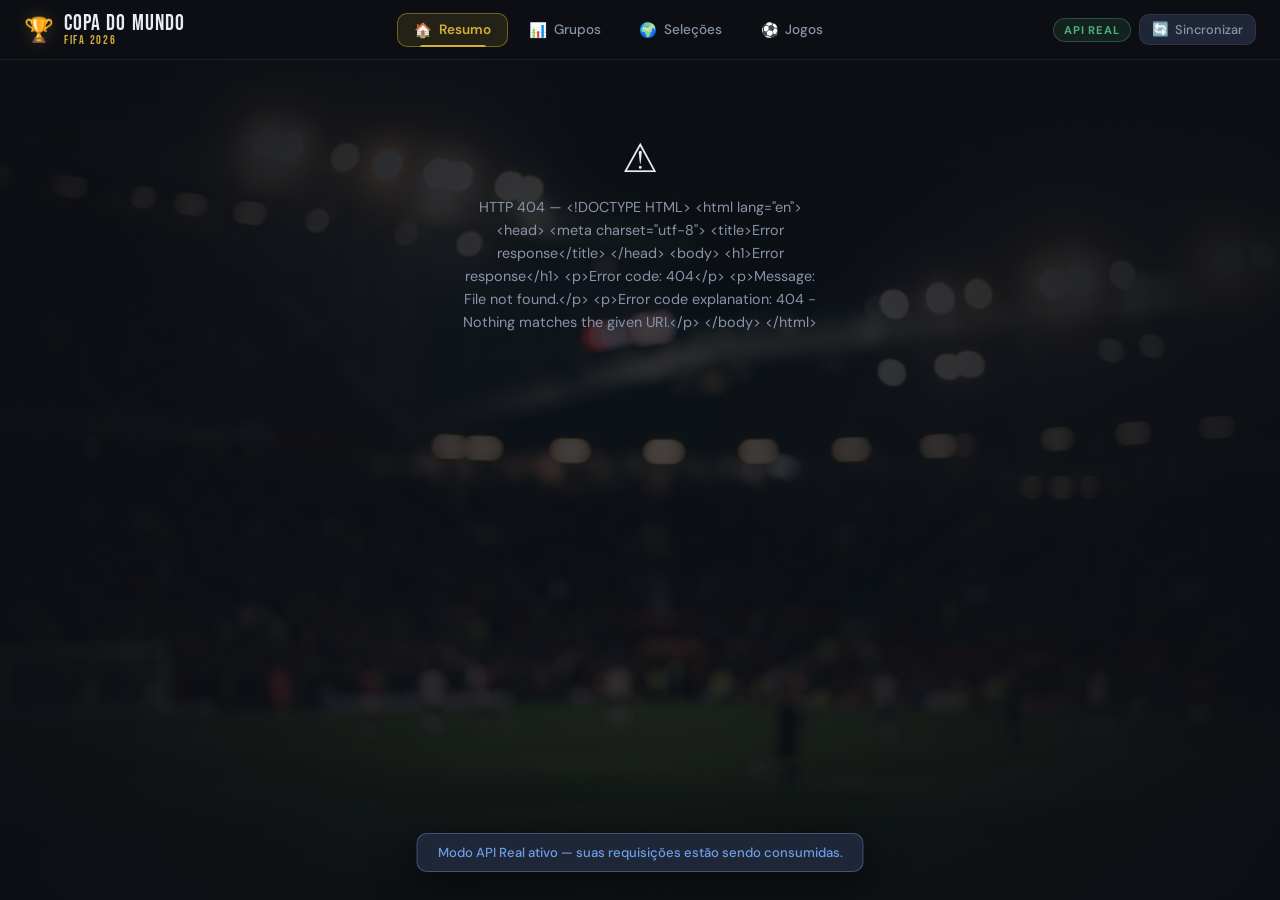
==== index.html @ 44f91d83 "feat: configurado deploy integrado e novas estatísticas" ====
<!DOCTYPE html>
<html lang="pt-BR">
<head>
  <meta charset="UTF-8" />
  <meta name="viewport" content="width=device-width, initial-scale=1.0" />
  <meta name="description" content="Dashboard analítico da Copa do Mundo FIFA 2026 — estatísticas, grupos e confrontos." />
  <title>Copa do Mundo 2026 · Dashboard</title>

  <!-- Google Fonts: Bebas Neue (display) + DM Sans (corpo) + DM Mono (dados) -->
  <link rel="preconnect" href="https://fonts.googleapis.com" />
  <link rel="preconnect" href="https://fonts.gstatic.com" crossorigin />
  <link
    href="https://fonts.googleapis.com/css2?family=Bebas+Neue&family=DM+Sans:opsz,wght@9..40,300;9..40,400;9..40,500;9..40,600;9..40,700&family=DM+Mono:wght@400;500&display=swap"
    rel="stylesheet"
  />

  <link rel="stylesheet" href="css/main.css" />
</head>
<body>

  <!-- ═══════════════════════════════════════════
       NAVBAR — fixa no topo, sempre visível
       ═══════════════════════════════════════════ -->
  <nav class="navbar" role="navigation" aria-label="Navegação principal">

    <!-- Brand -->
    <div class="navbar__brand" aria-hidden="true">
      <span class="navbar__trophy">🏆</span>
      <div>
        <span class="navbar__title">Copa do Mundo</span>
        <span class="navbar__year">FIFA 2026</span>
      </div>
    </div>

    <!-- Tabs (geradas por app.js via buildNavbar()) -->
    <ul id="nav-list" role="tablist" aria-label="Seções do dashboard">
      <!-- Populado dinamicamente pelo app.js -->
    </ul>

    <!-- Indicador de fonte de dados (Mock / API Real) e botão Sincronizar -->
    <div class="navbar__actions">
      <span id="mode-indicator" class="mode-badge mode-badge--mock" aria-live="polite">
        Mock
      </span>
      <button id="sync-button" class="btn-sync" aria-label="Sincronizar dados">
        <span class="btn-sync__icon">🔄</span>
        <span class="btn-sync__text">Sincronizar</span>
      </button>
    </div>

    <!-- Botão hamburger — visível apenas em mobile -->
    <button
      class="menu-toggle"
      id="menu-toggle"
      aria-label="Abrir menu de navegação"
      aria-expanded="false"
      aria-controls="nav-list"
    >
      <span class="menu-toggle__bar"></span>
      <span class="menu-toggle__bar"></span>
      <span class="menu-toggle__bar"></span>
    </button>

  </nav>

  <!-- Overlay escuro para fechar menu mobile -->
  <div id="nav-overlay" class="hidden" aria-hidden="true"></div>

  <!-- ═══════════════════════════════════════════
       SHELL DA APLICAÇÃO
       ═══════════════════════════════════════════ -->
  <div class="app-shell">
    <!--
      #app-view é o único container onde as views são renderizadas.
      O roteador em app.js substitui o innerHTML deste elemento
      ao navegar entre abas — sem recarregar a página.
    -->
    <main
      id="app-view"
      role="tabpanel"
      aria-live="polite"
      aria-label="Conteúdo da aba selecionada"
    >
      <!-- Conteúdo inicial: loader (substituído pelo app.js) -->
      <div class="loader-wrap">
        <div class="spinner"></div>
        <span class="loader-text">Iniciando dashboard…</span>
      </div>
    </main>
  </div>

  <!--
    ═══════════════════════════════════════════════
    SCRIPTS
    Carregados como módulos ES6 para suportar
    import/export entre os arquivos do projeto.
    ═══════════════════════════════════════════════

    ATENÇÃO: Para rodar localmente sem um servidor,
    você precisa de um servidor HTTP simples, pois
    módulos ES6 não funcionam via file://.

    Opções rápidas:
      • VS Code → extensão "Live Server" (clique em "Go Live")
      • Terminal → npx serve .
      • Terminal → python -m http.server 8080
  -->
  <script type="module" src="app.js"></script>

</body>
</html>
---- css/main.css ----
/* ============================================================
   COPA DO MUNDO 2026 · SPA DASHBOARD
   css/main.css
   ============================================================ */

/* ─── TOKENS DE DESIGN ───────────────────────────────────────── */
*, *::before, *::after { box-sizing: border-box; margin: 0; padding: 0; }

:root {
  /* Superfícies */
  --bg-base:        #0D0F14;
  --bg-surface:     #161B27;
  --bg-card:        #1F2638;
  --bg-card-hover:  #252D42;
  --bg-card-active: #1C2E4A;
  --border:         rgba(255,255,255,0.07);
  --border-active:  rgba(212,175,55,0.45);

  /* Paleta de acento */
  --gold:           #D4AF37;
  --gold-dim:       rgba(212,175,55,0.12);
  --gold-glow:      rgba(212,175,55,0.25);
  --green-win:      #4CAF7D;
  --red-loss:       #E05A5A;
  --blue-draw:      #6B9FE4;

  /* Texto */
  --text-primary:   #E8EDF5;
  --text-secondary: #8A94A8;
  --text-muted:     #4B566B;

  /* Tipografia */
  --font-display:   'Bebas Neue', 'Barlow Condensed', sans-serif;
  --font-body:      'DM Sans', 'Inter', system-ui, sans-serif;
  --font-mono:      'DM Mono', 'Fira Code', monospace;

  /* Layout */
  --navbar-h:       60px;
  --radius-sm:      6px;
  --radius-md:      10px;
  --radius-lg:      16px;
  --radius-xl:      22px;

  /* Sombras */
  --shadow-card:    0 4px 20px rgba(0,0,0,0.4);
  --shadow-float:   0 8px 40px rgba(0,0,0,0.6);
}

/* ─── BASE ───────────────────────────────────────────────────── */
html { scroll-behavior: smooth; font-size: 16px; }

body {
  font-family: var(--font-body);
  background: radial-gradient(circle at center, rgba(13, 15, 20, 0.75), #0D0F14), url('stadium_bg.png') no-repeat center center fixed;
  background-size: cover;
  color: var(--text-primary);
  min-height: 100vh;
  -webkit-font-smoothing: antialiased;
  -moz-osx-font-smoothing: grayscale;
  overflow-x: hidden;
}

button { font-family: inherit; cursor: pointer; }
a      { color: inherit; text-decoration: none; }
ul, ol { list-style: none; }
img    { max-width: 100%; display: block; }

/* ─── SCROLLBAR GLOBAL ────────────────────────────────────────── */
::-webkit-scrollbar        { width: 5px; height: 5px; }
::-webkit-scrollbar-track  { background: transparent; }
::-webkit-scrollbar-thumb  { background: var(--bg-card); border-radius: 99px; }
::-webkit-scrollbar-thumb:hover { background: var(--text-muted); }

/* ─── NAVBAR ─────────────────────────────────────────────────── */
.navbar {
  position: fixed;
  top: 0; left: 0; right: 0;
  height: var(--navbar-h);
  background: rgba(13, 15, 20, 0.88);
  backdrop-filter: blur(16px);
  -webkit-backdrop-filter: blur(16px);
  border-bottom: 1px solid var(--border);
  display: flex;
  align-items: center;
  justify-content: space-between;
  padding: 0 24px;
  z-index: 200;
  gap: 16px;
}

/* Brand */
.navbar__brand {
  display: flex;
  align-items: center;
  gap: 10px;
  flex-shrink: 0;
  user-select: none;
}
.navbar__trophy {
  font-size: 1.5rem;
  filter: drop-shadow(0 0 8px var(--gold-glow));
}
.navbar__title {
  font-family: var(--font-display);
  font-size: 1.35rem;
  letter-spacing: 0.05em;
  color: var(--text-primary);
  line-height: 1;
}
.navbar__year {
  display: block;
  font-family: var(--font-display);
  font-size: 0.72rem;
  letter-spacing: 0.15em;
  color: var(--gold);
  line-height: 1;
}

/* Tabs de navegação */
#nav-list {
  display: flex;
  align-items: center;
  gap: 4px;
  flex: 1;
  justify-content: center;
}

.nav-tab {
  display: flex;
  align-items: center;
  gap: 6px;
  background: transparent;
  border: 1px solid transparent;
  border-radius: var(--radius-md);
  padding: 7px 16px;
  color: var(--text-secondary);
  font-size: 0.85rem;
  font-weight: 500;
  letter-spacing: 0.01em;
  transition: color 0.18s, background 0.18s, border-color 0.18s;
  white-space: nowrap;
  position: relative;
}

.nav-tab__icon { font-size: 0.9rem; }

.nav-tab:hover {
  color: var(--text-primary);
  background: var(--bg-card);
}

.nav-tab.active {
  color: var(--gold);
  background: var(--gold-dim);
  border-color: var(--border-active);
  font-weight: 600;
}

/* Linha decorativa embaixo da aba ativa */
.nav-tab.active::after {
  content: "";
  position: absolute;
  bottom: -1px;
  left: 20%; right: 20%;
  height: 2px;
  background: var(--gold);
  border-radius: 2px 2px 0 0;
}

/* Indicador de modo (Mock / API Real) */
.mode-badge {
  flex-shrink: 0;
  font-size: 0.7rem;
  font-weight: 700;
  letter-spacing: 0.08em;
  text-transform: uppercase;
  padding: 4px 10px;
  border-radius: 99px;
  border: 1px solid;
}
.mode-badge--mock {
  color: var(--gold);
  background: var(--gold-dim);
  border-color: rgba(212,175,55,0.3);
}
.mode-badge--live {
  color: var(--green-win);
  background: rgba(76,175,125,0.12);
  border-color: rgba(76,175,125,0.35);
  animation: pulse-badge 2s ease-in-out infinite;
}

@keyframes pulse-badge {
  0%,100% { box-shadow: 0 0 0 0 rgba(76,175,125,0.3); }
  50%      { box-shadow: 0 0 0 6px rgba(76,175,125,0); }
}

.navbar__actions {
  display: flex;
  align-items: center;
  gap: 8px;
  flex-shrink: 0;
}

.btn-sync {
  background: var(--bg-card);
  border: 1px solid var(--border);
  border-radius: var(--radius-md);
  padding: 6px 12px;
  color: var(--text-secondary);
  font-size: 0.8rem;
  font-weight: 500;
  display: flex;
  align-items: center;
  gap: 6px;
  transition: color 0.18s, background 0.18s, border-color 0.18s, transform 0.1s;
}

.btn-sync:hover {
  color: var(--text-primary);
  background: var(--bg-card-hover);
  border-color: rgba(255, 255, 255, 0.15);
}

.btn-sync:active {
  transform: scale(0.97);
}

.btn-sync__icon {
  display: inline-block;
  font-size: 0.85rem;
  transition: transform 0.3s ease;
}

/* Animação de rotação ao sincronizar */
.btn-sync--syncing .btn-sync__icon {
  animation: spin-sync 1s linear infinite;
  color: var(--gold);
}

@keyframes spin-sync {
  from { transform: rotate(0deg); }
  to { transform: rotate(360deg); }
}

.btn-sync--syncing {
  pointer-events: none;
  opacity: 0.7;
}

@media (max-width: 576px) {
  .btn-sync__text {
    display: none;
  }
  .btn-sync {
    padding: 6px 8px;
  }
}

/* Botão hamburger (mobile) */
.menu-toggle {
  display: none;
  flex-direction: column;
  justify-content: center;
  gap: 4px;
  background: none;
  border: 1px solid var(--border);
  border-radius: var(--radius-sm);
  padding: 7px 9px;
  cursor: pointer;
}
.menu-toggle__bar {
  width: 18px; height: 2px;
  background: var(--text-secondary);
  border-radius: 2px;
  transition: transform 0.2s, opacity 0.2s;
}

/* Overlay mobile */
#nav-overlay {
  display: block;
  position: fixed;
  inset: 0;
  background: rgba(0,0,0,0.55);
  z-index: 190;
  backdrop-filter: blur(2px);
}
#nav-overlay.hidden { display: none; }

/* ─── LAYOUT PRINCIPAL ────────────────────────────────────────── */
.app-shell {
  padding-top: var(--navbar-h);
  min-height: 100vh;
}

#app-view {
  padding: 32px 40px;
  max-width: 1400px;
  margin: 0 auto;
  min-height: calc(100vh - var(--navbar-h));
}

/* ─── LOADER ─────────────────────────────────────────────────── */
.loader-wrap {
  display: flex;
  flex-direction: column;
  align-items: center;
  justify-content: center;
  gap: 16px;
  min-height: 40vh;
  color: var(--text-secondary);
}
.spinner {
  width: 36px; height: 36px;
  border: 3px solid var(--bg-card);
  border-top-color: var(--gold);
  border-radius: 50%;
  animation: spin 0.75s linear infinite;
}
@keyframes spin { to { transform: rotate(360deg); } }
.loader-text { font-size: 0.85rem; letter-spacing: 0.04em; }

/* ─── ESTADO DE ERRO ─────────────────────────────────────────── */
.error-state {
  display: flex;
  flex-direction: column;
  align-items: center;
  justify-content: center;
  gap: 12px;
  min-height: 30vh;
  text-align: center;
  padding: 40px 20px;
}
.error-icon { font-size: 2.5rem; }
.error-state p {
  color: var(--text-secondary);
  max-width: 360px;
  font-size: 0.9rem;
  line-height: 1.6;
}

/* ─── TOAST ──────────────────────────────────────────────────── */
.toast {
  position: fixed;
  bottom: 28px;
  left: 50%;
  transform: translateX(-50%) translateY(20px);
  background: var(--bg-card);
  border: 1px solid var(--border);
  border-radius: var(--radius-md);
  padding: 10px 20px;
  font-size: 0.82rem;
  font-weight: 500;
  color: var(--text-secondary);
  z-index: 500;
  opacity: 0;
  transition: opacity 0.25s, transform 0.25s;
  white-space: nowrap;
  box-shadow: var(--shadow-float);
}
.toast--visible {
  opacity: 1;
  transform: translateX(-50%) translateY(0);
}
.toast--info    { border-color: rgba(107,159,228,0.4); color: var(--blue-draw); }
.toast--success { border-color: rgba(76,175,125,0.4);  color: var(--green-win); }
.toast--error   { border-color: rgba(224,90,90,0.4);   color: var(--red-loss);  }

/* ─── BADGES ─────────────────────────────────────────────────── */
.badge {
  display: inline-flex;
  align-items: center;
  gap: 4px;
  font-size: 0.68rem;
  font-weight: 700;
  letter-spacing: 0.07em;
  text-transform: uppercase;
  padding: 3px 9px;
  border-radius: 99px;
  border: 1px solid;
}
.badge--round {
  color: var(--gold);
  background: var(--gold-dim);
  border-color: rgba(212,175,55,0.25);
}
.badge--live {
  color: var(--red-loss);
  background: rgba(224,90,90,0.12);
  border-color: rgba(224,90,90,0.3);
  animation: pulse-badge 1.5s ease-in-out infinite;
}
.badge--upcoming {
  color: var(--blue-draw);
  background: rgba(107,159,228,0.1);
  border-color: rgba(107,159,228,0.25);
}

/* ─── TÍTULOS DE SEÇÃO ────────────────────────────────────────── */
.view-header { margin-bottom: 28px; }
.view-title {
  font-family: var(--font-display);
  font-size: 2.2rem;
  letter-spacing: 0.04em;
  color: var(--text-primary);
  line-height: 1;
}
.view-subtitle {
  font-size: 0.82rem;
  color: var(--text-muted);
  margin-top: 6px;
  font-weight: 500;
  letter-spacing: 0.04em;
  text-transform: uppercase;
}
.section-title {
  display: flex;
  align-items: center;
  gap: 8px;
  font-family: var(--font-display);
  font-size: 1.3rem;
  letter-spacing: 0.04em;
  color: var(--text-primary);
  margin-bottom: 16px;
}
.section-title__icon { font-size: 1rem; }

/* ════════════════════════════════════════════════════════════════
   VIEW: HOME
   ════════════════════════════════════════════════════════════════ */
.view-home {
  display: flex;
  flex-direction: column;
  gap: 32px;
}

/* Hero match */
.hero-match {
  background: var(--bg-surface);
  border: 1px solid var(--border);
  border-radius: var(--radius-xl);
  padding: 32px 40px;
  position: relative;
  overflow: hidden;
}

/* Grade sutil de fundo (efeito campo) */
.hero-match::before {
  content: "";
  position: absolute;
  inset: 0;
  background-image:
    linear-gradient(rgba(255,255,255,0.015) 1px, transparent 1px),
    linear-gradient(90deg, rgba(255,255,255,0.015) 1px, transparent 1px);
  background-size: 48px 48px;
  pointer-events: none;
}

.hero-match::after {
  content: "";
  position: absolute;
  inset: 0;
  background:
    radial-gradient(ellipse at 15% 50%, rgba(212,175,55,0.06) 0%, transparent 55%),
    radial-gradient(ellipse at 85% 50%, rgba(212,175,55,0.04) 0%, transparent 55%);
  pointer-events: none;
}

.hero-match__eyebrow {
  display: flex;
  align-items: center;
  gap: 8px;
  margin-bottom: 24px;
  flex-wrap: wrap;
}

.hero-match__date {
  font-size: 0.78rem;
  color: var(--text-muted);
  font-weight: 500;
  letter-spacing: 0.03em;
}

.hero-match__pitch {
  display: grid;
  grid-template-columns: 1fr auto 1fr;
  align-items: center;
  gap: 24px;
  position: relative;
  z-index: 1;
}

.hero-team {
  display: flex;
  flex-direction: column;
  align-items: center;
  gap: 10px;
  transition: opacity 0.2s;
}

.hero-team.loser  { opacity: 0.45; }
.hero-team.winner { opacity: 1; }

.hero-team--home { align-items: flex-end; text-align: right; }
.hero-team--away { align-items: flex-start; text-align: left; }

.hero-team__flag {
  font-size: 3.5rem;
  line-height: 1;
  filter: drop-shadow(0 4px 12px rgba(0,0,0,0.5));
  transition: transform 0.2s;
}
.hero-team:hover .hero-team__flag { transform: scale(1.08); }

.hero-team__name {
  font-family: var(--font-display);
  font-size: 1.5rem;
  letter-spacing: 0.04em;
  color: var(--text-primary);
  line-height: 1;
}
.hero-team__abbr {
  font-size: 0.7rem;
  font-weight: 700;
  letter-spacing: 0.12em;
  color: var(--text-muted);
  text-transform: uppercase;
}

.hero-score {
  display: flex;
  flex-direction: column;
  align-items: center;
  gap: 8px;
}

.hero-score__board {
  display: flex;
  align-items: center;
  gap: 14px;
  font-family: var(--font-display);
}

.hero-score__num {
  font-size: 5.5rem;
  font-weight: 400;
  line-height: 1;
  color: var(--text-primary);
  min-width: 60px;
  text-align: center;
  letter-spacing: -0.02em;
}
.hero-score__num.winner { color: var(--gold); }
.hero-score__num.loser  { color: var(--text-muted); }

.hero-score__sep {
  font-size: 3.5rem;
  color: var(--text-muted);
  font-weight: 300;
}

.hero-score__status {
  font-size: 0.72rem;
  font-weight: 600;
  letter-spacing: 0.1em;
  text-transform: uppercase;
  color: var(--text-muted);
}
.hero-score__venue {
  font-size: 0.75rem;
  color: var(--text-muted);
}

/* Cards de resumo */
.summary-cards {
  display: grid;
  grid-template-columns: repeat(4, 1fr);
  gap: 14px;
}

.summary-card {
  background: var(--bg-surface);
  border: 1px solid var(--border);
  border-radius: var(--radius-lg);
  padding: 20px 16px;
  display: flex;
  flex-direction: column;
  align-items: center;
  gap: 6px;
  text-align: center;
  transition: border-color 0.18s, transform 0.18s;
}
.summary-card:hover {
  border-color: var(--border-active);
  transform: translateY(-2px);
}
.summary-card__icon { font-size: 1.4rem; }
.summary-card__value {
  font-family: var(--font-display);
  font-size: 2.6rem;
  color: var(--gold);
  line-height: 1;
}
.summary-card__label {
  font-size: 0.72rem;
  font-weight: 600;
  letter-spacing: 0.06em;
  text-transform: uppercase;
  color: var(--text-muted);
}

/* Artilheiros */
.scorers-section { }

.scorers-list {
  display: flex;
  flex-direction: column;
  gap: 6px;
}

.scorer-row {
  display: flex;
  align-items: center;
  gap: 14px;
  background: var(--bg-surface);
  border: 1px solid var(--border);
  border-radius: var(--radius-md);
  padding: 12px 16px;
  transition: border-color 0.18s;
}
.scorer-row:hover { border-color: rgba(212,175,55,0.2); }

.scorer-rank {
  font-family: var(--font-display);
  font-size: 1.4rem;
  color: var(--text-muted);
  min-width: 24px;
  text-align: center;
  line-height: 1;
}
.rank--gold   { color: #FFD700; text-shadow: 0 0 8px rgba(255,215,0,0.5); }
.rank--silver { color: #C0C0C0; }
.rank--bronze { color: #CD7F32; }

.scorer-info { flex: 1; min-width: 0; }
.scorer-name {
  display: block;
  font-weight: 600;
  font-size: 0.9rem;
  color: var(--text-primary);
  white-space: nowrap;
  overflow: hidden;
  text-overflow: ellipsis;
}
.scorer-team {
  display: block;
  font-size: 0.72rem;
  color: var(--text-muted);
  margin-top: 2px;
}

.scorer-goals {
  display: flex;
  align-items: baseline;
  gap: 4px;
}
.scorer-goals__num {
  font-family: var(--font-display);
  font-size: 1.8rem;
  color: var(--gold);
  line-height: 1;
}
.scorer-goals__label {
  font-size: 0.7rem;
  color: var(--text-muted);
  font-weight: 600;
  text-transform: uppercase;
}

/* ════════════════════════════════════════════════════════════════
   VIEW: STANDINGS (Grupos)
   ════════════════════════════════════════════════════════════════ */
.view-standings { }

.groups-grid {
  display: grid;
  grid-template-columns: repeat(auto-fill, minmax(340px, 1fr));
  gap: 20px;
}

.group-card {
  background: var(--bg-surface);
  border: 1px solid var(--border);
  border-radius: var(--radius-lg);
  overflow: hidden;
}

.group-card__header {
  padding: 12px 16px;
  background: linear-gradient(135deg, var(--bg-card) 0%, rgba(212,175,55,0.06) 100%);
  border-bottom: 1px solid var(--border);
}
.group-card__name {
  font-family: var(--font-display);
  font-size: 1rem;
  letter-spacing: 0.08em;
  text-transform: uppercase;
  color: var(--gold);
}

.standings-table {
  width: 100%;
  border-collapse: collapse;
  font-size: 0.82rem;
}

.standings-table thead tr {
  background: rgba(255,255,255,0.02);
}

.standings-table th {
  padding: 8px 6px;
  font-size: 0.65rem;
  font-weight: 700;
  letter-spacing: 0.08em;
  text-transform: uppercase;
  color: var(--text-muted);
  text-align: center;
  border-bottom: 1px solid var(--border);
}
.col-team  { text-align: left !important; padding-left: 12px !important; }
.col-rank  { width: 28px; }
.col-stat  { width: 32px; }
.col-pts   { width: 36px; }

.standings-row {
  transition: background 0.15s;
  border-bottom: 1px solid rgba(255,255,255,0.04);
}
.standings-row:last-child { border-bottom: none; }
.standings-row:hover { background: rgba(255,255,255,0.03); }

/* Top 2 avançam */
.row--qualified {
  border-left: 3px solid var(--gold);
}

.standings-row td {
  padding: 9px 6px;
  text-align: center;
  color: var(--text-secondary);
}
.col-team { text-align: left; padding-left: 12px; }
.col-pts  { color: var(--text-primary); font-weight: 700; }

.positive { color: var(--green-win) !important; }
.negative { color: var(--red-loss)  !important; }

.team-flag  { font-size: 1.1rem; vertical-align: middle; margin-right: 4px; }
.team-name-full {
  font-weight: 500;
  color: var(--text-primary);
  font-size: 0.82rem;
}
.team-name-short { display: none; }

.team-form {
  display: inline-flex;
  gap: 2px;
  margin-left: 6px;
  vertical-align: middle;
}

.form-dot {
  display: inline-flex;
  align-items: center;
  justify-content: center;
  width: 16px; height: 16px;
  border-radius: 50%;
  font-size: 0.55rem;
  font-weight: 800;
  letter-spacing: 0;
  color: #fff;
}
.form--w { background: var(--green-win); }
.form--d { background: var(--blue-draw); }
.form--l { background: var(--red-loss);  }

/* ════════════════════════════════════════════════════════════════
   VIEW: MATCHES (Jogos)
   ════════════════════════════════════════════════════════════════ */
.view-matches {
  display: grid;
  grid-template-columns: 300px 1fr;
  gap: 24px;
  min-height: calc(100vh - var(--navbar-h) - 64px);
}

/* Sidebar de lista de jogos */
.matches-sidebar {
  overflow-y: auto;
  max-height: calc(100vh - var(--navbar-h) - 64px);
  padding-right: 4px;
  scrollbar-width: thin;
  scrollbar-color: var(--bg-card) transparent;
}

.matches-section { margin-bottom: 24px; }

.matches-section__title {
  font-size: 0.68rem;
  font-weight: 700;
  letter-spacing: 0.1em;
  text-transform: uppercase;
  color: var(--text-muted);
  margin-bottom: 8px;
  padding: 0 4px;
}

/* Card de jogo */
.match-card {
  background: var(--bg-surface);
  border: 1px solid var(--border);
  border-radius: var(--radius-md);
  padding: 10px 12px;
  cursor: pointer;
  transition: background 0.15s, border-color 0.15s, transform 0.1s;
  margin-bottom: 6px;
  position: relative;
  overflow: hidden;
}

.match-card::before {
  content: "";
  position: absolute;
  left: 0; top: 0; bottom: 0;
  width: 3px;
  background: var(--gold);
  transform: scaleY(0);
  border-radius: 0 2px 2px 0;
  transition: transform 0.15s;
}

.match-card:hover  { background: var(--bg-card-hover); border-color: rgba(212,175,55,0.2); transform: translateX(2px); }
.match-card:hover::before { transform: scaleY(0.6); }
.match-card.active { background: var(--bg-card-active); border-color: var(--border-active); }
.match-card.active::before { transform: scaleY(1); }

.match-card__round {
  font-size: 0.62rem;
  font-weight: 700;
  letter-spacing: 0.08em;
  text-transform: uppercase;
  color: var(--text-muted);
  margin-bottom: 6px;
}

.match-card__body {
  display: flex;
  align-items: center;
  justify-content: space-between;
  gap: 6px;
}

.match-card__team {
  display: flex;
  align-items: center;
  gap: 4px;
  font-size: 0.78rem;
  font-weight: 600;
  color: var(--text-secondary);
}
.match-card__team--away { flex-direction: row-reverse; }
.match-card__team--winner { color: var(--text-primary); }
.match-card__flag  { font-size: 1.1rem; }
.match-card__tname { font-family: var(--font-mono); font-size: 0.75rem; letter-spacing: 0.04em; }

.match-card__score {
  font-family: var(--font-display);
  font-size: 1.15rem;
  color: var(--text-primary);
  letter-spacing: 0.04em;
  text-align: center;
  min-width: 60px;
  flex-shrink: 0;
}

/* Painel de detalhes do jogo */
.match-detail {
  background: rgba(22, 27, 39, 0.45);
  border: 1px solid rgba(255, 255, 255, 0.06);
  border-radius: var(--radius-xl);
  backdrop-filter: blur(12px);
  -webkit-backdrop-filter: blur(12px);
  overflow: hidden;
  min-height: 400px;
  box-shadow: var(--shadow-card);
}

.match-detail__empty {
  display: flex;
  flex-direction: column;
  align-items: center;
  justify-content: center;
  gap: 12px;
  height: 100%;
  min-height: 300px;
  color: var(--text-muted);
  font-size: 0.88rem;
  text-align: center;
  padding: 40px;
}
.match-detail__empty-icon { font-size: 2.5rem; }

/* Painel de detalhes interno */
.detail-panel { padding: 32px; }

.detail-header {
  margin-bottom: 28px;
  padding-bottom: 24px;
  border-bottom: 1px solid var(--border);
}

.detail-header__eyebrow {
  display: flex;
  align-items: center;
  gap: 8px;
  margin-bottom: 20px;
  flex-wrap: wrap;
}
.detail-header__date {
  font-size: 0.75rem;
  color: var(--text-muted);
  font-weight: 500;
}

.detail-header__scoreline {
  display: grid;
  grid-template-columns: 1fr auto 1fr;
  align-items: center;
  gap: 20px;
  margin-bottom: 12px;
}

.detail-team {
  display: flex;
  flex-direction: column;
  align-items: center;
  gap: 6px;
  text-align: center;
}
.detail-team--home { align-items: flex-end; }
.detail-team--away { align-items: flex-start; }

.detail-team__flag { font-size: 2.6rem; line-height: 1; }
.detail-team__name {
  font-family: var(--font-display);
  font-size: 1.3rem;
  letter-spacing: 0.04em;
  color: var(--text-primary);
}

.detail-score {
  display: flex;
  align-items: center;
  gap: 10px;
  justify-content: center;
  font-family: var(--font-display);
}
.detail-score__num {
  font-size: 4rem;
  line-height: 1;
  color: var(--text-primary);
  min-width: 48px;
  text-align: center;
}
.detail-score__num.winner { color: var(--gold); }
.detail-score__sep { font-size: 2.5rem; color: var(--text-muted); font-weight: 300; }

.detail-score--vs { flex-direction: column; gap: 0; }
.vs-label {
  font-family: var(--font-display);
  font-size: 2.8rem;
  letter-spacing: 0.1em;
  color: var(--text-muted);
}

.detail-header__venue {
  font-size: 0.75rem;
  color: var(--text-muted);
  text-align: center;
}

/* Legenda de cores */
.stats-legend {
  display: flex;
  align-items: center;
  justify-content: space-between;
  margin-bottom: 20px;
  gap: 12px;
}
.stats-legend__label {
  font-size: 0.68rem;
  font-weight: 700;
  letter-spacing: 0.1em;
  text-transform: uppercase;
  color: var(--text-muted);
  text-align: center;
  flex: 1;
}
.stats-legend__item {
  display: flex;
  align-items: center;
  gap: 6px;
  font-size: 0.78rem;
  font-weight: 600;
  text-transform: uppercase;
  letter-spacing: 0.04em;
}
.stats-legend__item--right { flex-direction: row-reverse; }
.legend-dot {
  width: 8px; height: 8px;
  border-radius: 50%;
  flex-shrink: 0;
}

/* Barras de estatísticas */
.stats-list {
  display: flex;
  flex-direction: column;
  gap: 12px;
}

.stat-bar {
  background: rgba(255, 255, 255, 0.015);
  border: 1px solid rgba(255, 255, 255, 0.04);
  border-radius: 14px;
  padding: 14px 20px;
  transition: transform 0.2s ease, background-color 0.2s ease, border-color 0.2s ease;
  box-shadow: 0 4px 6px -1px rgba(0, 0, 0, 0.1), 0 2px 4px -1px rgba(0, 0, 0, 0.06);
  backdrop-filter: blur(8px);
  -webkit-backdrop-filter: blur(8px);
}

.stat-bar:hover {
  background: rgba(255, 255, 255, 0.035);
  border-color: rgba(255, 255, 255, 0.09);
  transform: translateY(-1px);
  box-shadow: 0 10px 15px -3px rgba(0, 0, 0, 0.2), 0 4px 6px -2px rgba(0, 0, 0, 0.05);
}

.stat-bar__values {
  display: grid;
  grid-template-columns: 80px 1fr 80px;
  align-items: center;
  gap: 8px;
  margin-bottom: 12px;
}

.stat-bar__val {
  font-family: var(--font-display);
  font-size: 1.5rem;
  font-weight: 500;
  line-height: 1;
  opacity: 0.45;
  transition: all 0.2s ease;
}
.stat-bar__val.home         { text-align: left; color: var(--clr-home); }
.stat-bar__val.away         { text-align: right; color: var(--clr-away); }
.stat-bar__val.dominant     { opacity: 1; font-weight: 700; filter: brightness(1.25); }

.stat-bar__label {
  text-align: center;
  font-size: 0.72rem;
  font-weight: 600;
  letter-spacing: 0.08em;
  text-transform: uppercase;
  color: var(--text-secondary);
  line-height: 1.3;
}

.stat-bar__track {
  height: 10px;
  border-radius: 99px;
  background: rgba(255, 255, 255, 0.04);
  display: grid;
  grid-template-columns: 1fr auto 1fr;
  align-items: center;
  position: relative;
  overflow: visible;
  border: 1px solid rgba(255, 255, 255, 0.02);
}

.stat-bar__fill {
  height: 6px;
  border-radius: 99px;
  position: relative;
  overflow: visible;
  transition: width 1s cubic-bezier(0.25, 0.46, 0.45, 0.94);
}

.stat-bar__fill.home {
  justify-self: end;
  background: var(--clr-home);
  border-top-right-radius: 0;
  border-bottom-right-radius: 0;
  box-shadow: 0 0 4px var(--clr-home);
}

.stat-bar__fill.away {
  justify-self: start;
  background: var(--clr-away);
  border-top-left-radius: 0;
  border-bottom-left-radius: 0;
  box-shadow: 0 0 4px var(--clr-away);
}

.stat-bar__fill.home::after {
  content: '';
  position: absolute;
  left: -2px;
  top: 50%;
  transform: translateY(-50%);
  width: 6px;
  height: 6px;
  background: #ffffff;
  border-radius: 50%;
  box-shadow: 0 0 6px 1px var(--clr-home);
}

.stat-bar__fill.away::after {
  content: '';
  position: absolute;
  right: -2px;
  top: 50%;
  transform: translateY(-50%);
  width: 6px;
  height: 6px;
  background: #ffffff;
  border-radius: 50%;
  box-shadow: 0 0 6px 1px var(--clr-away);
}

.stat-bar__divider {
  width: 22px;
  height: 22px;
  background: var(--bg-surface);
  border: 1.5px solid rgba(255, 255, 255, 0.15);
  border-radius: 50%;
  display: flex;
  align-items: center;
  justify-content: center;
  z-index: 2;
  box-shadow: 0 2px 4px rgba(0, 0, 0, 0.4);
}

.stat-bar__icon-badge {
  font-size: 0.75rem;
  line-height: 1;
}

/* ─── H2H (Head to Head) ────────────────────────────────────── */
.detail-panel--h2h { }

.h2h-summary {
  display: grid;
  grid-template-columns: 1fr auto 1fr;
  gap: 16px;
  align-items: center;
  margin-bottom: 20px;
  background: var(--bg-card);
  border-radius: var(--radius-lg);
  padding: 20px 24px;
}

.h2h-stat {
  display: flex;
  flex-direction: column;
  align-items: center;
  gap: 4px;
  text-align: center;
}
.h2h-stat--home { align-items: flex-start; }
.h2h-stat--away { align-items: flex-end; }
.h2h-stat--center { border-left: 1px solid var(--border); border-right: 1px solid var(--border); padding: 0 20px; }

.h2h-stat__num {
  font-family: var(--font-display);
  font-size: 3rem;
  line-height: 1;
  color: var(--text-primary);
}
.h2h-stat__label {
  font-size: 0.7rem;
  font-weight: 700;
  letter-spacing: 0.07em;
  text-transform: uppercase;
  color: var(--text-muted);
  line-height: 1.4;
}
.h2h-stat__sub {
  font-size: 0.68rem;
  color: var(--text-muted);
  margin-top: 4px;
}

/* Barra H2H */
.h2h-bar {
  height: 8px;
  border-radius: 99px;
  background: var(--bg-base);
  display: flex;
  overflow: hidden;
  gap: 2px;
  margin-bottom: 24px;
}
.h2h-bar__segment {
  height: 100%;
  transition: width 0.8s cubic-bezier(0.25, 0.46, 0.45, 0.94);
  border-radius: 99px;
}
.h2h-bar__segment--home { background: var(--clr-home); }
.h2h-bar__segment--draw { background: var(--blue-draw); }
.h2h-bar__segment--away { background: var(--clr-away); }

/* Histórico de jogos */
.h2h-history__title {
  font-size: 0.72rem;
  font-weight: 700;
  letter-spacing: 0.08em;
  text-transform: uppercase;
  color: var(--text-muted);
  margin-bottom: 10px;
}
.h2h-history__empty {
  font-size: 0.85rem;
  color: var(--text-muted);
  padding: 20px 0;
  text-align: center;
}

.h2h-game {
  display: flex;
  align-items: center;
  gap: 12px;
  padding: 10px 0;
  border-bottom: 1px solid var(--border);
  font-size: 0.82rem;
}
.h2h-game:last-child { border-bottom: none; }

.h2h-game__date {
  font-family: var(--font-mono);
  font-size: 0.7rem;
  color: var(--text-muted);
  flex-shrink: 0;
  min-width: 80px;
}
.h2h-game__result {
  flex: 1;
  display: flex;
  align-items: center;
  justify-content: space-between;
  gap: 8px;
}
.h2h-game__team {
  font-weight: 500;
  color: var(--text-secondary);
  font-size: 0.8rem;
}
.h2h-game__team--away { text-align: right; }
.h2h-game__score {
  font-family: var(--font-display);
  font-size: 1rem;
  color: var(--text-primary);
  text-align: center;
  min-width: 60px;
  flex-shrink: 0;
}
.h2h-game__badge {
  flex-shrink: 0;
  width: 22px; height: 22px;
  border-radius: 50%;
  display: flex;
  align-items: center;
  justify-content: center;
  font-size: 0.62rem;
  font-weight: 800;
  letter-spacing: 0;
  color: #fff;
}
.result--win  { background: var(--green-win); }
.result--loss { background: var(--red-loss);  }
.result--draw { background: var(--blue-draw); }

/* ════════════════════════════════════════════════════════════════
   VIEW: TEAMS (Seleções)
   ════════════════════════════════════════════════════════════════ */
.view-teams {
  display: grid;
  grid-template-columns: 1fr 320px;
  gap: 24px;
  align-items: start;
}

.teams-grid {
  display: grid;
  grid-template-columns: repeat(auto-fill, minmax(130px, 1fr));
  gap: 12px;
}

.team-card {
  background: var(--bg-surface);
  border: 1px solid var(--border);
  border-radius: var(--radius-lg);
  padding: 18px 12px;
  cursor: pointer;
  display: flex;
  flex-direction: column;
  align-items: center;
  gap: 6px;
  text-align: center;
  transition: border-color 0.18s, transform 0.18s, box-shadow 0.18s;
  position: relative;
  overflow: hidden;
}

.team-card__glow {
  position: absolute;
  inset: 0;
  background: radial-gradient(circle at 50% 0%, color-mix(in srgb, var(--tc-color, transparent) 12%, transparent), transparent 65%);
  opacity: 0;
  transition: opacity 0.25s;
  pointer-events: none;
}

.team-card:hover {
  border-color: rgba(212,175,55,0.3);
  transform: translateY(-3px);
  box-shadow: 0 8px 24px rgba(0,0,0,0.4);
}
.team-card:hover .team-card__glow { opacity: 1; }

.team-card.active {
  border-color: var(--border-active);
  box-shadow: 0 0 0 2px var(--gold-glow);
}
.team-card.active .team-card__glow { opacity: 1; }

.team-card__flag { font-size: 2.4rem; line-height: 1; }
.team-card__name {
  font-size: 0.78rem;
  font-weight: 600;
  color: var(--text-primary);
  line-height: 1.2;
}
.team-card__abbr {
  font-family: var(--font-mono);
  font-size: 0.65rem;
  color: var(--text-muted);
  letter-spacing: 0.06em;
}
.team-card__group {
  font-size: 0.62rem;
  font-weight: 700;
  letter-spacing: 0.08em;
  text-transform: uppercase;
  color: var(--gold);
  opacity: 0.8;
}
.team-card__stats {
  display: flex;
  gap: 12px;
  font-size: 0.68rem;
  color: var(--text-muted);
  font-weight: 500;
  margin-top: 2px;
}
.team-card__stats strong { color: var(--text-secondary); }

/* Painel de perfil do time */
.team-detail {
  background: rgba(22, 27, 39, 0.45);
  border: 1px solid rgba(255, 255, 255, 0.06);
  border-radius: var(--radius-xl);
  backdrop-filter: blur(12px);
  -webkit-backdrop-filter: blur(12px);
  overflow: hidden;
  position: sticky;
  top: calc(var(--navbar-h) + 16px);
  max-height: calc(100vh - var(--navbar-h) - 48px);
  overflow-y: auto;
  scrollbar-width: thin;
  scrollbar-color: var(--bg-card) transparent;
  box-shadow: var(--shadow-card);
}

.team-detail__empty {
  display: flex;
  flex-direction: column;
  align-items: center;
  justify-content: center;
  gap: 10px;
  min-height: 200px;
  padding: 32px 20px;
  text-align: center;
  color: var(--text-muted);
  font-size: 0.85rem;
}

.team-profile { padding: 24px 20px; }

.team-profile__header {
  display: flex;
  align-items: center;
  gap: 14px;
  margin-bottom: 20px;
  padding-bottom: 18px;
  border-bottom: 1px solid var(--border);
}
.team-profile__flag  { font-size: 2.8rem; line-height: 1; flex-shrink: 0; }
.team-profile__name  {
  font-family: var(--font-display);
  font-size: 1.5rem;
  letter-spacing: 0.04em;
  color: var(--text-primary);
  line-height: 1;
}
.team-profile__group { font-size: 0.72rem; color: var(--text-muted); margin-top: 4px; }

.profile-section-label {
  display: block;
  font-size: 0.65rem;
  font-weight: 700;
  letter-spacing: 0.1em;
  text-transform: uppercase;
  color: var(--text-muted);
  margin-bottom: 8px;
}

.team-profile__form { margin-bottom: 20px; }
.form-strip { display: flex; gap: 4px; }

.team-profile__stats-grid {
  display: grid;
  grid-template-columns: repeat(3, 1fr);
  gap: 8px;
  margin-bottom: 20px;
}

.profile-stat {
  background: var(--bg-card);
  border-radius: var(--radius-md);
  padding: 12px 8px;
  display: flex;
  flex-direction: column;
  align-items: center;
  gap: 3px;
  text-align: center;
}
.profile-stat__val {
  font-family: var(--font-display);
  font-size: 1.8rem;
  color: var(--tc-color, var(--gold));
  line-height: 1;
}
.profile-stat__label {
  font-size: 0.6rem;
  font-weight: 700;
  letter-spacing: 0.06em;
  text-transform: uppercase;
  color: var(--text-muted);
}

.team-profile__upcoming { }

.upcoming-fixture {
  display: flex;
  align-items: center;
  gap: 10px;
  padding: 9px 0;
  border-bottom: 1px solid var(--border);
  font-size: 0.78rem;
}
.upcoming-fixture:last-child { border-bottom: none; }
.upcoming-fixture__date {
  font-family: var(--font-mono);
  font-size: 0.68rem;
  color: var(--text-muted);
  flex-shrink: 0;
  min-width: 60px;
}
.upcoming-fixture__teams { flex: 1; color: var(--text-secondary); font-weight: 500; }
.upcoming-fixture__round {
  font-size: 0.62rem;
  color: var(--text-muted);
  text-align: right;
  flex-shrink: 0;
}

/* ════════════════════════════════════════════════════════════════
   RESPONSIVIDADE
   ════════════════════════════════════════════════════════════════ */

/* ── Tablet / 1024px ── */
@media (max-width: 1024px) {
  #app-view { padding: 24px 20px; }

  .summary-cards { grid-template-columns: repeat(2, 1fr); }

  .groups-grid { grid-template-columns: repeat(2, 1fr); }

  .view-teams {
    grid-template-columns: 1fr;
  }
  .team-detail {
    position: static;
    max-height: none;
  }

  .view-matches {
    grid-template-columns: 260px 1fr;
    gap: 16px;
  }
}

/* ── Mobile / 768px ── */
@media (max-width: 768px) {
  #app-view { padding: 16px; }

  /* Navbar mobile */
  .menu-toggle { display: flex; }

  #nav-list {
    position: fixed;
    top: var(--navbar-h);
    left: 0; right: 0;
    flex-direction: column;
    align-items: stretch;
    background: var(--bg-surface);
    border-bottom: 1px solid var(--border);
    padding: 12px 16px;
    z-index: 195;
    gap: 4px;
    transform: translateY(-120%);
    transition: transform 0.28s cubic-bezier(0.4,0,0.2,1);
    pointer-events: none;
  }
  #nav-list.mobile-open {
    transform: translateY(0);
    pointer-events: all;
  }
  .nav-tab { justify-content: flex-start; padding: 12px 16px; border-radius: var(--radius-md); }
  .nav-tab.active::after { display: none; }

  /* Home */
  .hero-match { padding: 20px 16px; }
  .hero-match__pitch { grid-template-columns: 1fr auto 1fr; gap: 12px; }
  .hero-team__flag { font-size: 2.2rem; }
  .hero-team__name { font-size: 1rem; }
  .hero-score__num { font-size: 3.8rem; }
  .hero-score__sep { font-size: 2.5rem; }

  .summary-cards { grid-template-columns: repeat(2, 1fr); gap: 10px; }

  /* Groups */
  .groups-grid { grid-template-columns: 1fr; }
  .team-name-full  { display: none; }
  .team-name-short { display: inline; font-weight: 600; color: var(--text-primary); }
  .team-form { display: none; }

  /* Matches */
  .view-matches { grid-template-columns: 1fr; }
  .matches-sidebar {
    max-height: 280px;
    border: 1px solid var(--border);
    border-radius: var(--radius-lg);
    padding: 12px;
    background: var(--bg-surface);
  }
  .detail-panel { padding: 20px 16px; }
  .detail-score__num { font-size: 3rem; }
  .h2h-summary { grid-template-columns: 1fr auto 1fr; gap: 10px; padding: 16px; }
  .h2h-stat__num { font-size: 2.2rem; }
  .h2h-stat--center { padding: 0 12px; }
  .stat-bar__values { grid-template-columns: 56px 1fr 56px; }
  .stat-bar__val { font-size: 1.3rem; }

  /* Teams */
  .teams-grid { grid-template-columns: repeat(auto-fill, minmax(100px, 1fr)); }
  .team-card { padding: 14px 8px; }
}

/* ── Mobile pequeno / 480px ── */
@media (max-width: 480px) {
  .navbar { padding: 0 14px; }
  .navbar__title { font-size: 1.1rem; }

  .hero-match { padding: 16px 12px; }
  .hero-score__num { font-size: 3rem; }

  .teams-grid { grid-template-columns: repeat(3, 1fr); }
  .team-card__stats { display: none; }

  .h2h-game__team { font-size: 0.7rem; }
  .h2h-game__date { min-width: 60px; }
}

/* ── Estatísticas do Torneio no Painel Lateral ── */
@keyframes profileFadeIn {
  from {
    opacity: 0;
    transform: translateX(10px);
  }
  to {
    opacity: 1;
    transform: translateX(0);
  }
}

.team-profile {
  animation: profileFadeIn 0.35s cubic-bezier(0.16, 1, 0.3, 1) both;
}

.team-profile__deep-stats {
  margin-top: 24px;
  padding-top: 20px;
  border-top: 1px solid rgba(255, 255, 255, 0.06);
}

.deep-stats-list {
  display: flex;
  flex-direction: column;
  gap: 10px;
  margin-top: 12px;
}

.deep-stat-row {
  display: flex;
  justify-content: space-between;
  align-items: center;
  font-size: 0.85rem;
  padding: 10px 14px;
  background: rgba(255, 255, 255, 0.02);
  border: 1px solid rgba(255, 255, 255, 0.04);
  border-radius: 8px;
  transition: background 0.2s ease;
}

.deep-stat-row:hover {
  background: rgba(255, 255, 255, 0.04);
}

.deep-stat-label {
  color: var(--text-secondary);
  font-weight: 500;
}

.deep-stat-value {
  font-weight: 600;
  color: var(--text-primary);
  display: flex;
  align-items: center;
}

/* ── Filtro de Jogos e Raio-X ── */
.matches-filter {
  display: flex;
  background: rgba(30, 41, 59, 0.4);
  border: 1px solid rgba(255, 255, 255, 0.05);
  border-radius: 10px;
  padding: 4px;
  margin-bottom: 16px;
  gap: 4px;
}
.filter-btn {
  flex: 1;
  background: transparent;
  border: none;
  color: var(--text-muted);
  padding: 8px 12px;
  border-radius: 8px;
  font-size: 0.8rem;
  font-weight: 600;
  cursor: pointer;
  transition: all 0.2s cubic-bezier(0.4, 0, 0.2, 1);
  font-family: inherit;
}
.filter-btn:hover {
  color: var(--text-primary);
  background: rgba(255, 255, 255, 0.02);
}
.filter-btn.active {
  background: #2563eb;
  color: #ffffff;
  box-shadow: 0 4px 12px rgba(37, 99, 235, 0.3);
}

.match-raiox {
  display: flex;
  flex-direction: column;
}
.raiox-title {
  margin-top: 4px;
}

/* Filtro de Escopo (Segmented Control) */
.profile-scope-filter {
  display: flex;
  background: rgba(15, 23, 42, 0.45);
  border: 1px solid rgba(255, 255, 255, 0.06);
  border-radius: 99px;
  padding: 3px;
  margin: 15px auto;
  max-width: 340px;
  gap: 2px;
  box-shadow: inset 0 2px 4px rgba(0, 0, 0, 0.2);
}
.scope-btn {
  flex: 1;
  padding: 7px 16px;
  border-radius: 99px;
  border: 1px solid transparent;
  background: transparent;
  color: var(--text-secondary);
  font-size: 0.85rem;
  font-weight: 500;
  cursor: pointer;
  transition: all 0.25s cubic-bezier(0.4, 0, 0.2, 1);
  display: flex;
  align-items: center;
  justify-content: center;
  gap: 6px;
}
.scope-btn:hover {
  color: var(--text-primary);
  background: rgba(255, 255, 255, 0.03);
}
.scope-btn.active {
  color: var(--gold);
  background: rgba(212, 175, 55, 0.12);
  border-color: rgba(212, 175, 55, 0.25);
  font-weight: 600;
  box-shadow: 0 2px 5px rgba(0, 0, 0, 0.2);
}
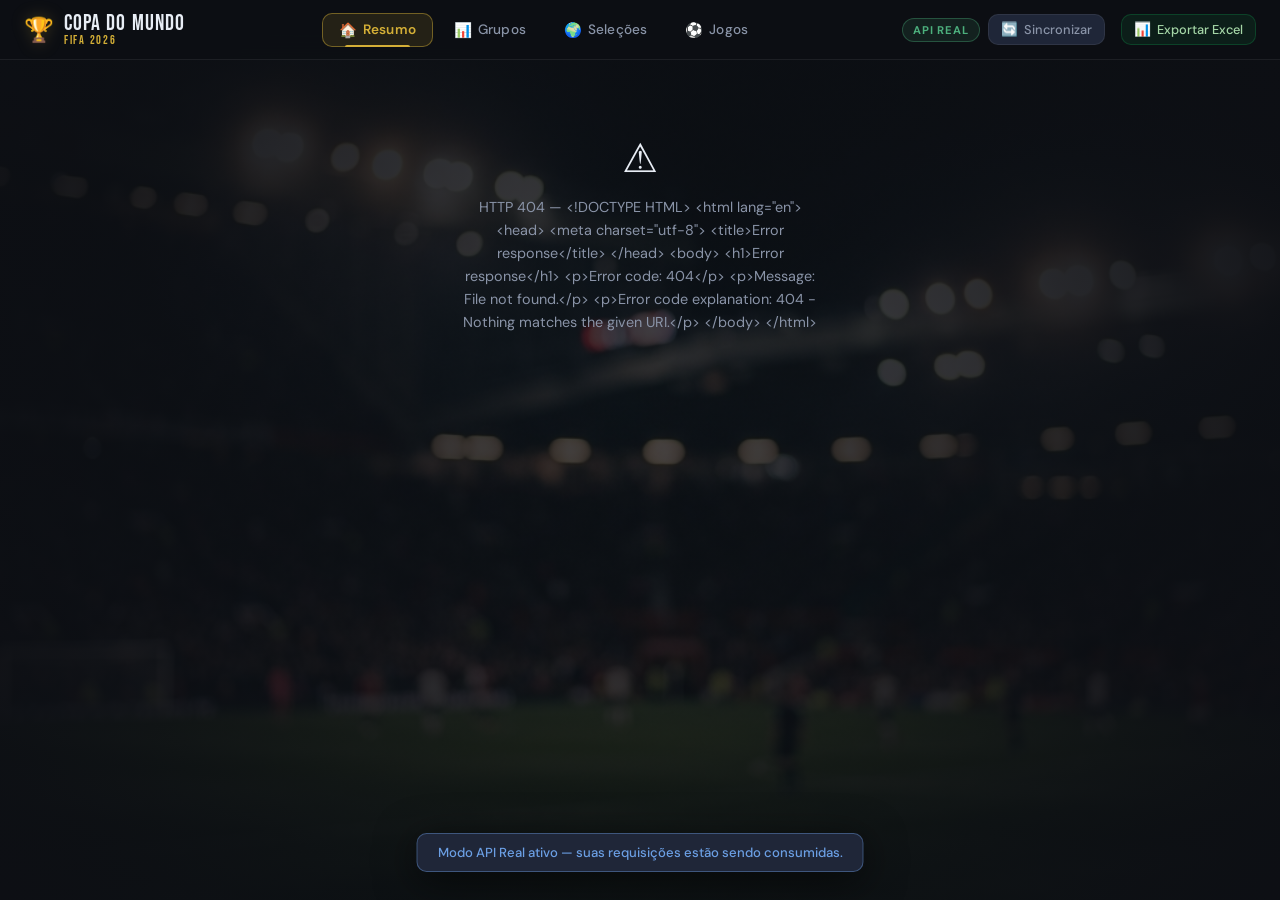
==== commit 231823ee: "feat: adiciona botao e exportacao de todos os dados do dashboard para Excel (XLSX)" ====
--- a/index.html
+++ b/index.html
@@ -45,6 +45,10 @@
       <button id="sync-button" class="btn-sync" aria-label="Sincronizar dados">
         <span class="btn-sync__icon">🔄</span>
         <span class="btn-sync__text">Sincronizar</span>
+      </button>
+      <button id="export-excel-btn" class="btn-sync btn-export" aria-label="Exportar para Excel">
+        <span class="btn-sync__icon">📊</span>
+        <span class="btn-sync__text">Exportar Excel</span>
       </button>
     </div>
 
--- a/css/main.css
+++ b/css/main.css
@@ -1743,3 +1743,17 @@
   font-weight: 600;
   box-shadow: 0 2px 5px rgba(0, 0, 0, 0.2);
 }
+
+/* Botão Exportar Excel (Excel Green Theme) */
+.btn-export {
+  background: rgba(16, 124, 65, 0.15) !important;
+  border: 1px solid rgba(16, 124, 65, 0.4) !important;
+  color: #a5d6a7 !important;
+  margin-left: 8px;
+}
+.btn-export:hover {
+  background: rgba(16, 124, 65, 0.3) !important;
+  border-color: rgba(16, 124, 65, 0.8) !important;
+  color: #fff !important;
+  box-shadow: 0 0 12px rgba(16, 124, 65, 0.5);
+}
